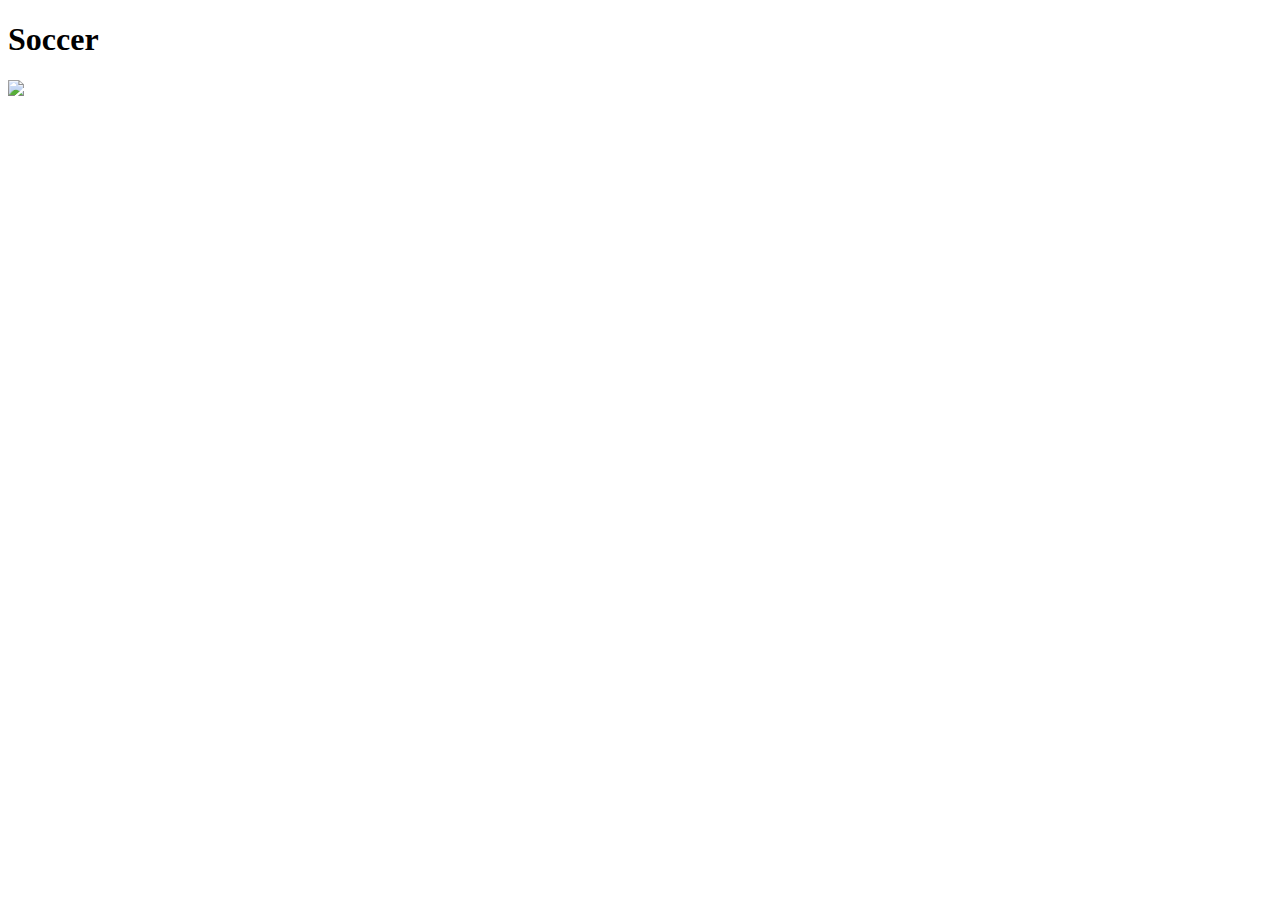
==== index.html @ 5db73be2 "initial commit" ====
<!DOCTYPE html>

<html>
    <head>
        <title>Soccer</title>
    </head>
    <body>
      <h1>Soccer</h1>
        <img src="path/to/img.png"C:\Users\bfiallos\Documents\images />
    </body>
</html>
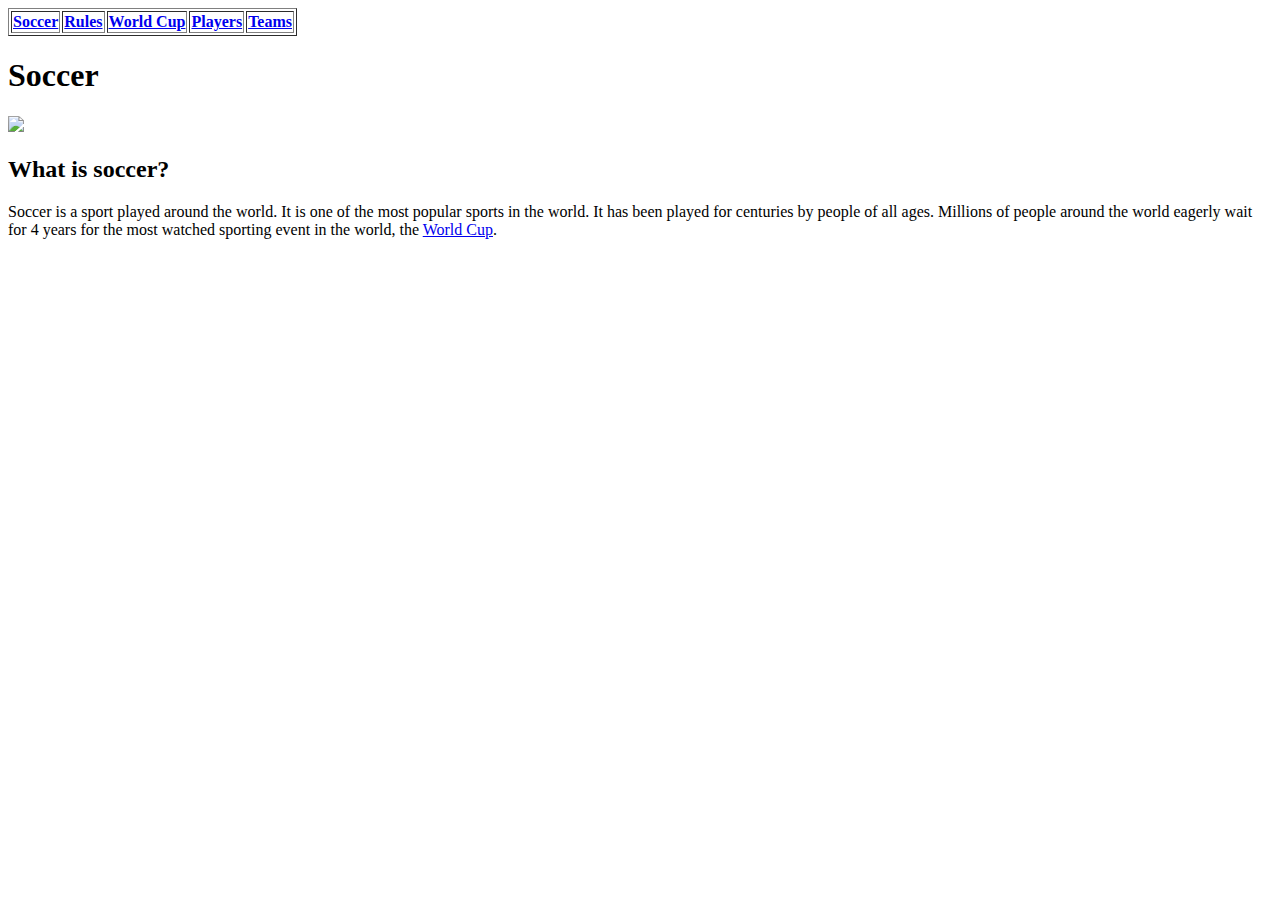
==== commit 6ffee841: "Fourth commit" ====
--- a/index.html
+++ b/index.html
@@ -1,11 +1,22 @@
 <!DOCTYPE html>
 
 <html>
+<table border="1">
+    <thead>
+        <tr>
+            <th><a href="index.html">Soccer</a></th>
+            <th><a href="rules.html">Rules</a></th>
+            <th><a href="worldcup.html">World Cup</a></th>
+            <th><a href="players.html">Players</a></th>
+            <th><a href="teams.html">Teams</a></th>
+</table>
     <head>
         <title>Soccer</title>
     </head>
     <body>
       <h1>Soccer</h1>
-        <img src="path/to/img.png"C:\Users\bfiallos\Documents\images />
+      <img src="C:\Users\bfiallos\Documents\images\pele.jpg" />
+      <h2>What is soccer?</h2>
+      <p>Soccer is a sport played around the world. It is one of the most popular sports in the world. It has been played for centuries by people of all ages. Millions of people around the world eagerly wait for 4 years for the most watched sporting event in the world, the <a href="WorldCup.html">World Cup</a>.</p>
     </body>
 </html>
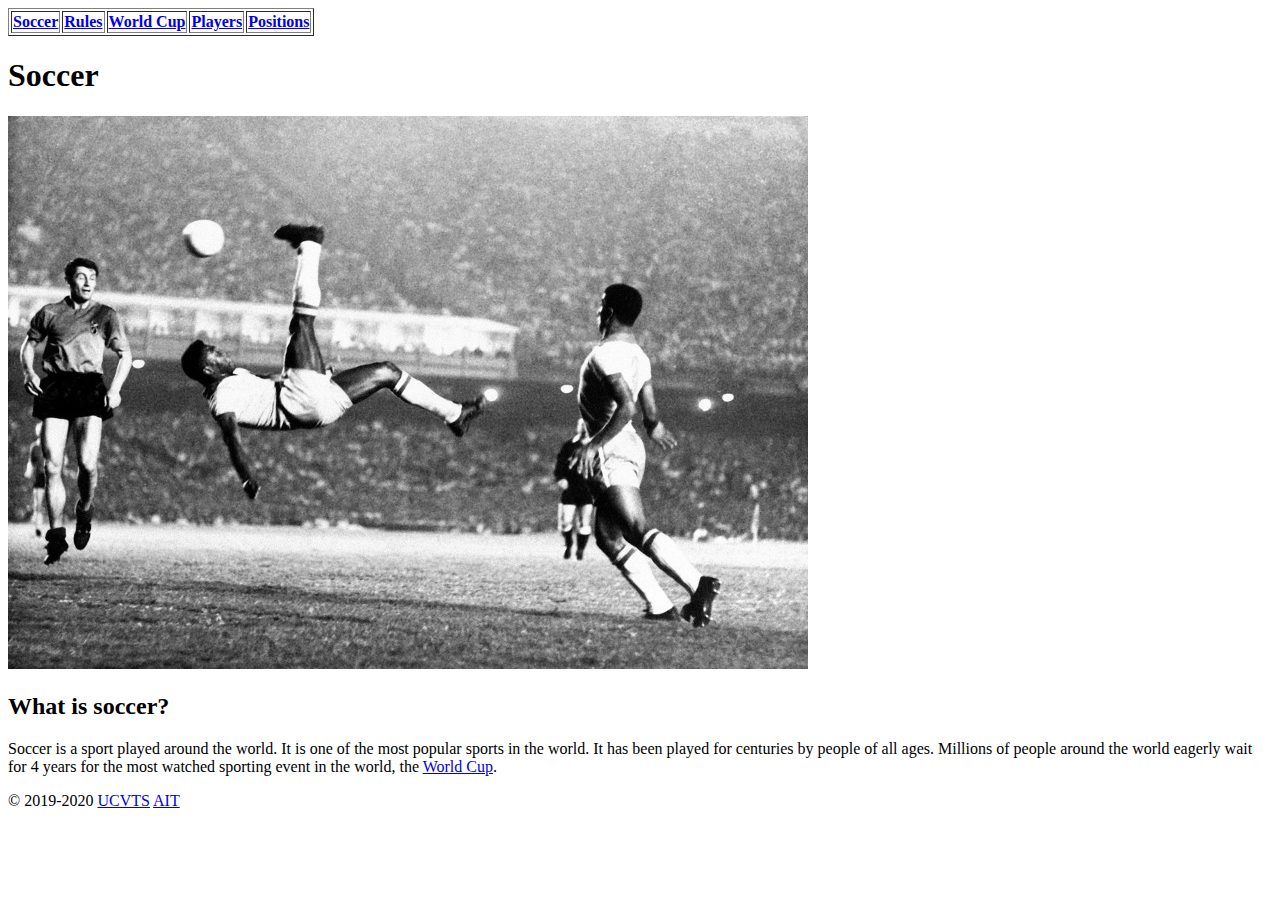
==== commit e9c13e9e: "fifth commit" ====
--- a/index.html
+++ b/index.html
@@ -8,15 +8,18 @@
             <th><a href="rules.html">Rules</a></th>
             <th><a href="worldcup.html">World Cup</a></th>
             <th><a href="players.html">Players</a></th>
-            <th><a href="teams.html">Teams</a></th>
+            <th><a href="positions.html">Positions</a></th>
 </table>
     <head>
         <title>Soccer</title>
     </head>
     <body>
       <h1>Soccer</h1>
-      <img src="C:\Users\bfiallos\Documents\images\pele.jpg" />
+      <img src="images\pele.jpg" />
       <h2>What is soccer?</h2>
       <p>Soccer is a sport played around the world. It is one of the most popular sports in the world. It has been played for centuries by people of all ages. Millions of people around the world eagerly wait for 4 years for the most watched sporting event in the world, the <a href="WorldCup.html">World Cup</a>.</p>
     </body>
 </html>
+<footer>
+  © 2019-2020 <a href="https://www.ucvts.tec.nj.us/">UCVTS</a> <a href="https://www.ucvts.tec.nj.us/Page/471">AIT</a>
+</footer>
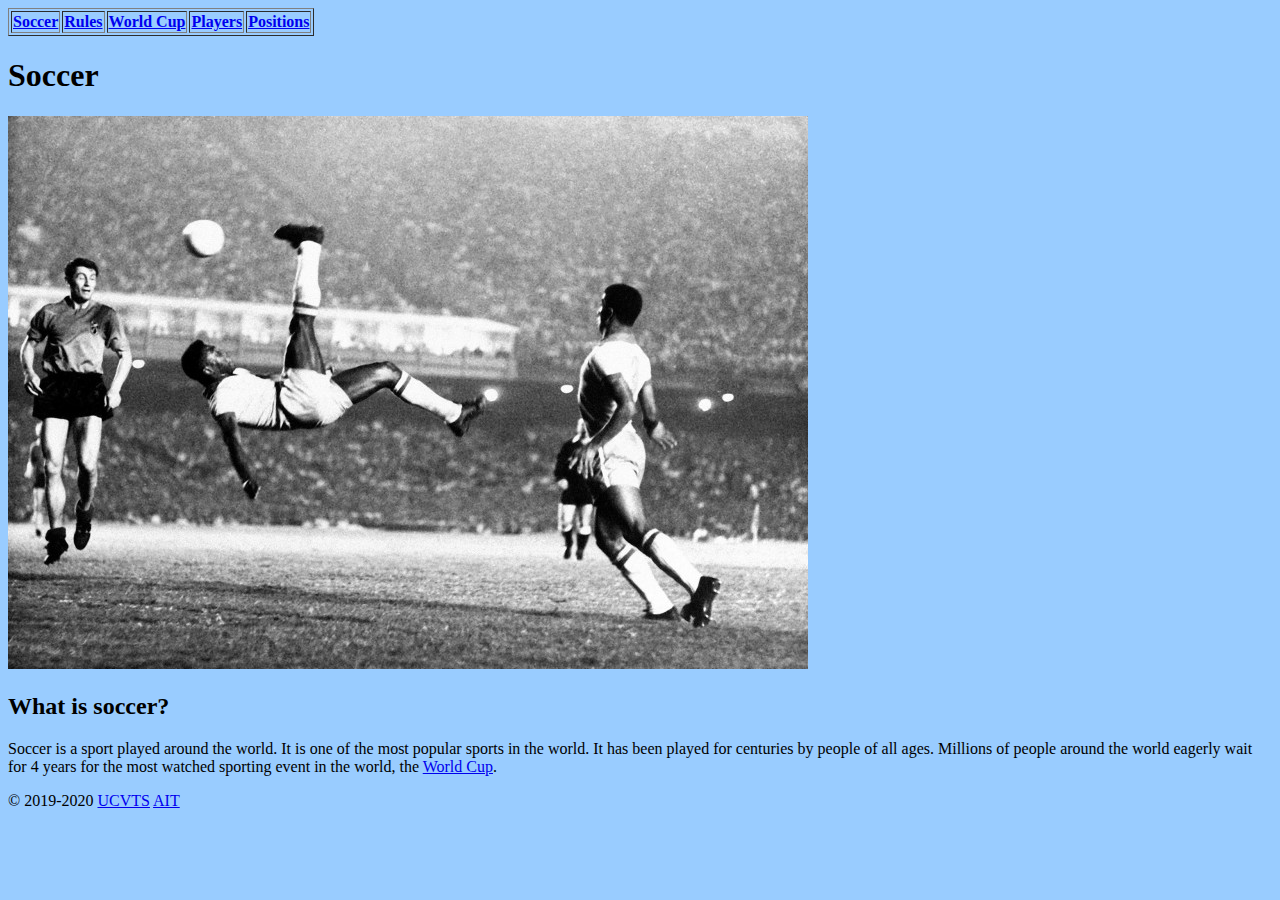
==== commit 35eacce3: "commit" ====
--- a/index.html
+++ b/index.html
@@ -1,6 +1,11 @@
 <!DOCTYPE html>
 
 <html>
+<style>
+body {
+  background-color: #99ccff
+}
+</style>
 <table border="1">
     <thead>
         <tr>
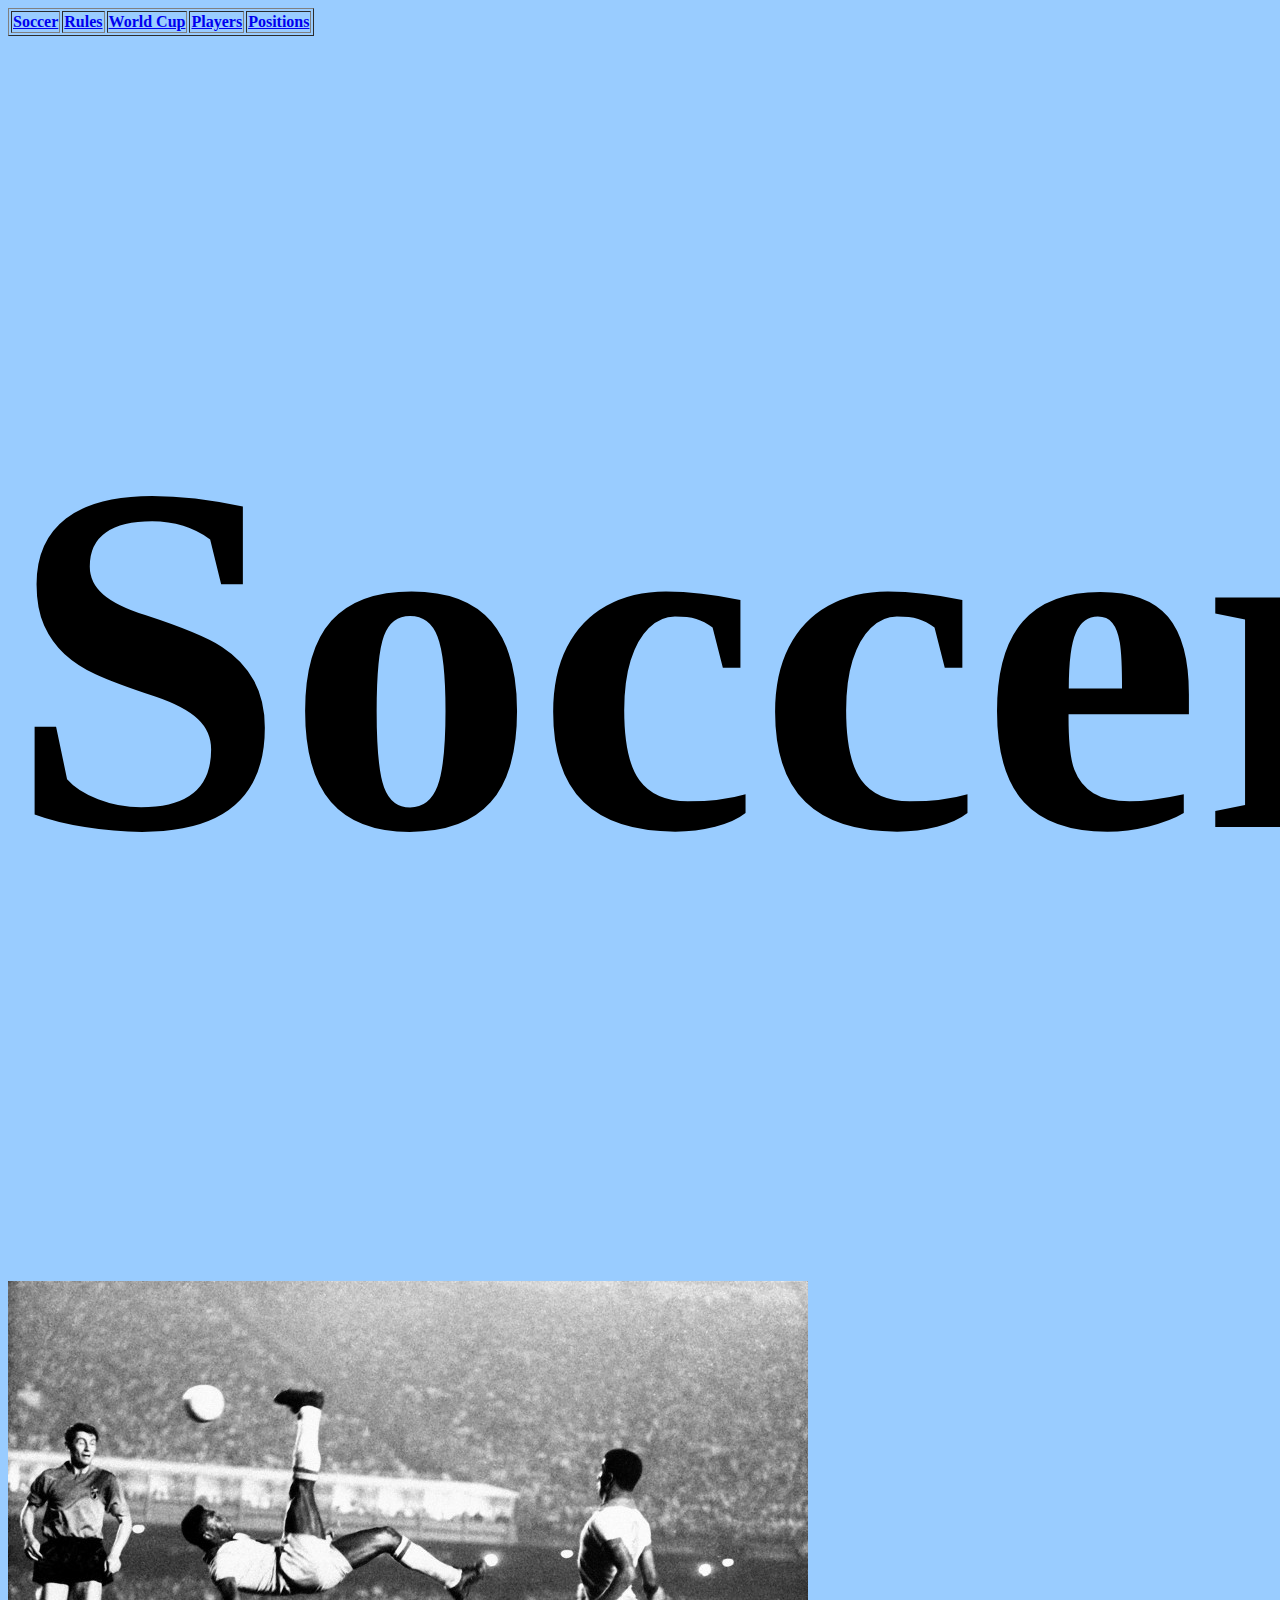
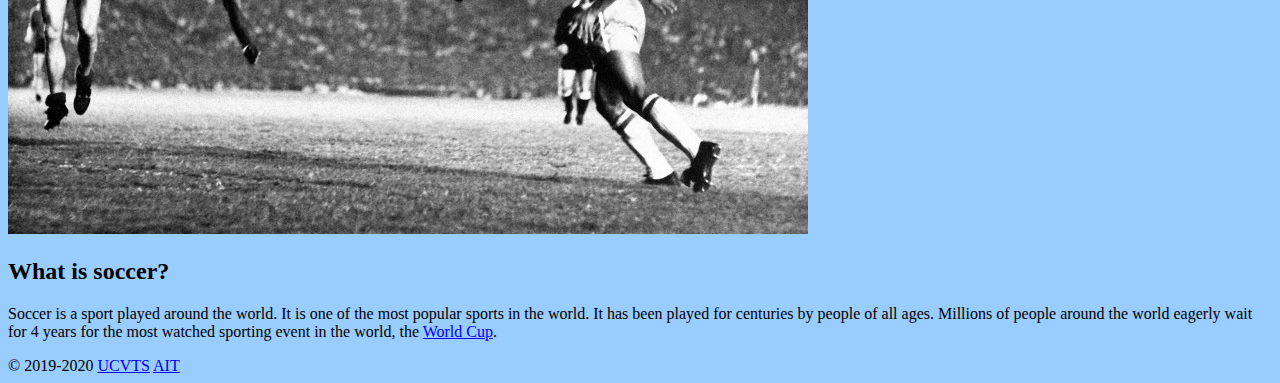
==== commit 70b3258e: "css" ====
--- a/index.html
+++ b/index.html
@@ -1,30 +1,26 @@
 <!DOCTYPE html>
 
 <html>
-<style>
-body {
-  background-color: #99ccff
-}
-</style>
-<table border="1">
-    <thead>
-        <tr>
-            <th><a href="index.html">Soccer</a></th>
-            <th><a href="rules.html">Rules</a></th>
-            <th><a href="worldcup.html">World Cup</a></th>
-            <th><a href="players.html">Players</a></th>
-            <th><a href="positions.html">Positions</a></th>
-</table>
     <head>
         <title>Soccer</title>
     </head>
     <body>
+      <link rel="stylesheet" href="styles/styles.css" />
+      <table border="1">
+          <thead>
+              <tr>
+                  <th><a href="index.html">Soccer</a></th>
+                  <th><a href="rules.html">Rules</a></th>
+                  <th><a href="world-cup.html">World Cup</a></th>
+                  <th><a href="players.html">Players</a></th>
+                  <th><a href="positions.html">Positions</a></th>
+      </table>
       <h1>Soccer</h1>
       <img src="images\pele.jpg" />
       <h2>What is soccer?</h2>
       <p>Soccer is a sport played around the world. It is one of the most popular sports in the world. It has been played for centuries by people of all ages. Millions of people around the world eagerly wait for 4 years for the most watched sporting event in the world, the <a href="WorldCup.html">World Cup</a>.</p>
+      <footer>
+        &copy; 2019-2020 <a href="https://www.ucvts.tec.nj.us/">UCVTS</a> <a href="https://www.ucvts.tec.nj.us/Page/471">AIT</a>
+      </footer>
     </body>
 </html>
-<footer>
-  © 2019-2020 <a href="https://www.ucvts.tec.nj.us/">UCVTS</a> <a href="https://www.ucvts.tec.nj.us/Page/471">AIT</a>
-</footer>
--- a/styles/styles.css
+++ b/styles/styles.css
@@ -0,0 +1,8 @@
+body {
+  background-color: #99ccff
+}
+
+h1 {
+  font-size: 500px;
+  text-align: center;
+}
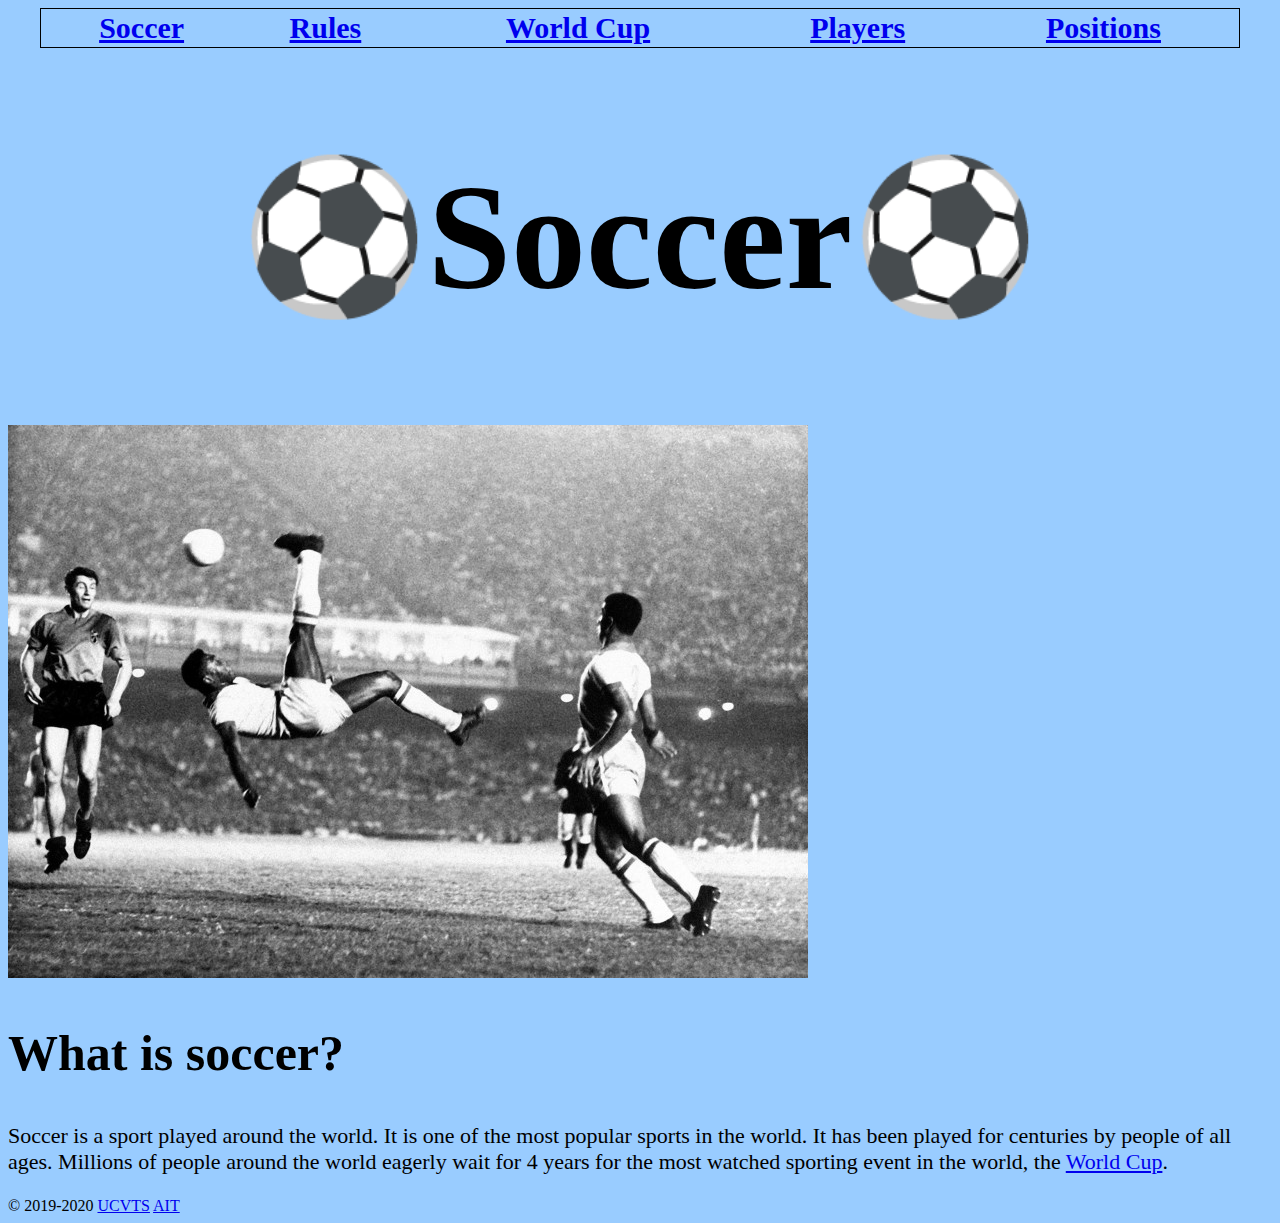
==== commit 052e1322: "css" ====
--- a/index.html
+++ b/index.html
@@ -6,7 +6,7 @@
     </head>
     <body>
       <link rel="stylesheet" href="styles/styles.css" />
-      <table border="1">
+      <table class="header">
           <thead>
               <tr>
                   <th><a href="index.html">Soccer</a></th>
@@ -15,7 +15,7 @@
                   <th><a href="players.html">Players</a></th>
                   <th><a href="positions.html">Positions</a></th>
       </table>
-      <h1>Soccer</h1>
+      <h1>&#9917;Soccer&#9917;</h1>
       <img src="images\pele.jpg" />
       <h2>What is soccer?</h2>
       <p>Soccer is a sport played around the world. It is one of the most popular sports in the world. It has been played for centuries by people of all ages. Millions of people around the world eagerly wait for 4 years for the most watched sporting event in the world, the <a href="WorldCup.html">World Cup</a>.</p>
--- a/styles/styles.css
+++ b/styles/styles.css
@@ -3,6 +3,48 @@
 }
 
 h1 {
-  font-size: 500px;
+  font-size: 150px;
   text-align: center;
 }
+
+* {
+    margin: 20;
+    padding: 0;
+}
+
+table {
+    border: 1px solid black;
+}
+
+.legend {
+  color: white;
+  text-shadow: 2px 2px 4px #000000;
+
+}
+
+h2 {
+  font-size: 50px;
+}
+
+.header {
+  width: 1200px;
+  border: 1px solid black;
+  margin:auto;
+  font-size: 30px;
+}
+
+h3 {
+  font-size: 30px;
+}
+
+p {
+  font-size: 22px;
+}
+
+.legends-text {
+  color: white
+}
+
+.list {
+  margin-left: 3%
+}
